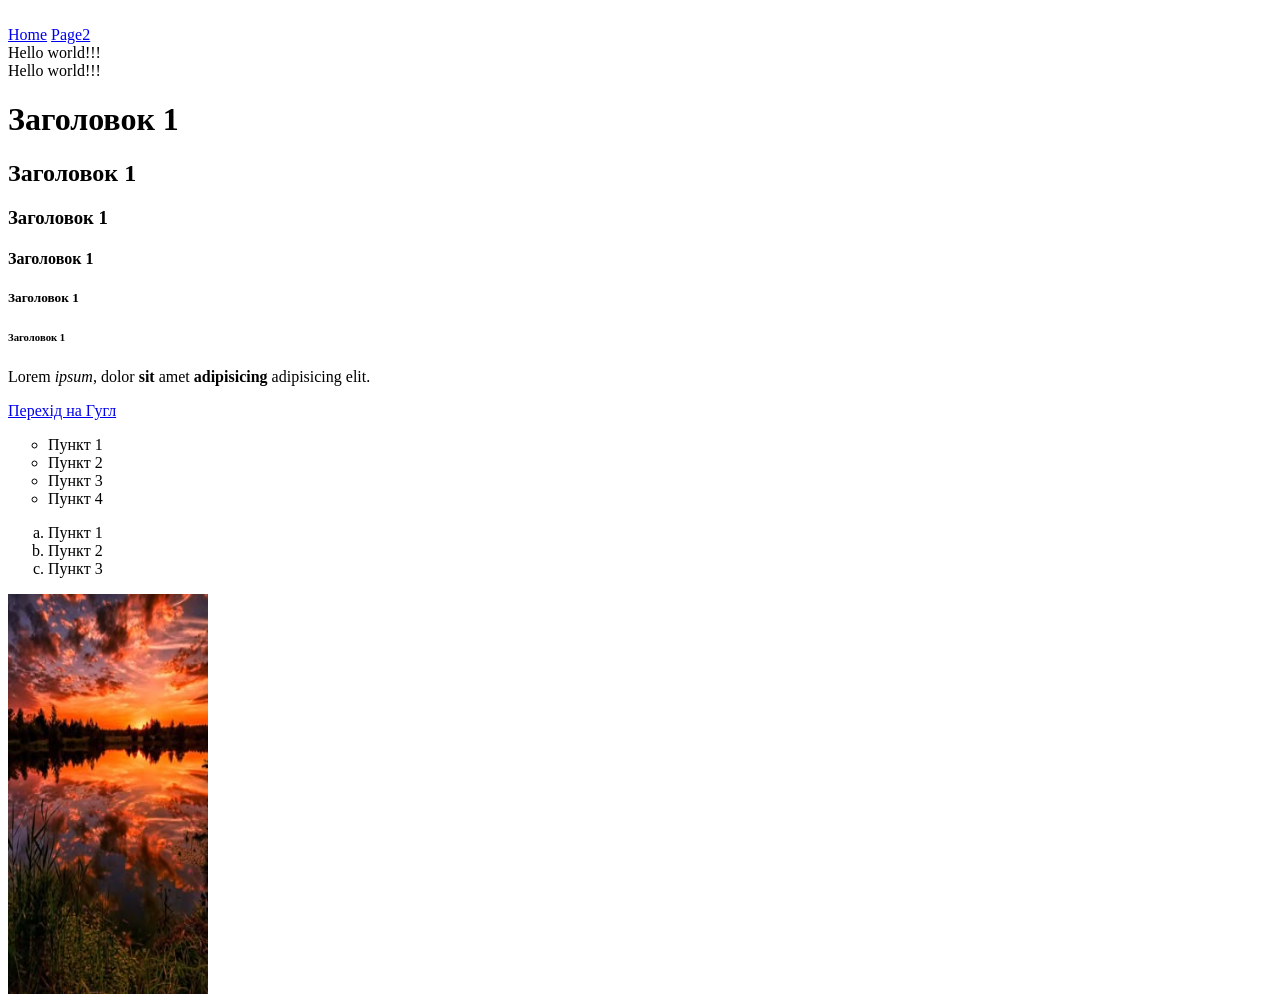
==== index.html @ eae3dd59 "first commit" ====
<!DOCTYPE ttml>
<html>
    <head>
        <meta charset="UTF-8">
    </head>
    <body>
        <br>
        <header>
            <nav>
                <a href="./index.html">Home</a>
                <a href="./pages/page2.html">Page2</a>
            </nav>
        </header>
        Hello world!!!
        <br>
        Hello world!!!
        <h1>Заголовок 1</h1>
        <h2>Заголовок 1</h2>
        <h3>Заголовок 1</h3>
        <h4>Заголовок 1</h4>
        <h5>Заголовок 1</h5>
        <h6>Заголовок 1</h6>
        <p>Lorem <em>ipsum</em>, dolor <b>sit</b> amet <strong>adipisicing</strong> adipisicing elit.</p>
        <a href="http://google.com.ua" target="_blank">Перехід на Гугл</a>
        <ul type="circle">
            <li>Пункт 1</li>
            <li>Пункт 2</li>
            <li>Пункт 3</li>
            <li>Пункт 4</li>
        </ul>

        <ol  type="a"> 
            <li>Пункт 1</li>
            <li>Пункт 2</li>
            <li>Пункт 3</li>
        </ol>

        <img src="./images/1.jpg" width="200" height="400">

    </body>
</html>
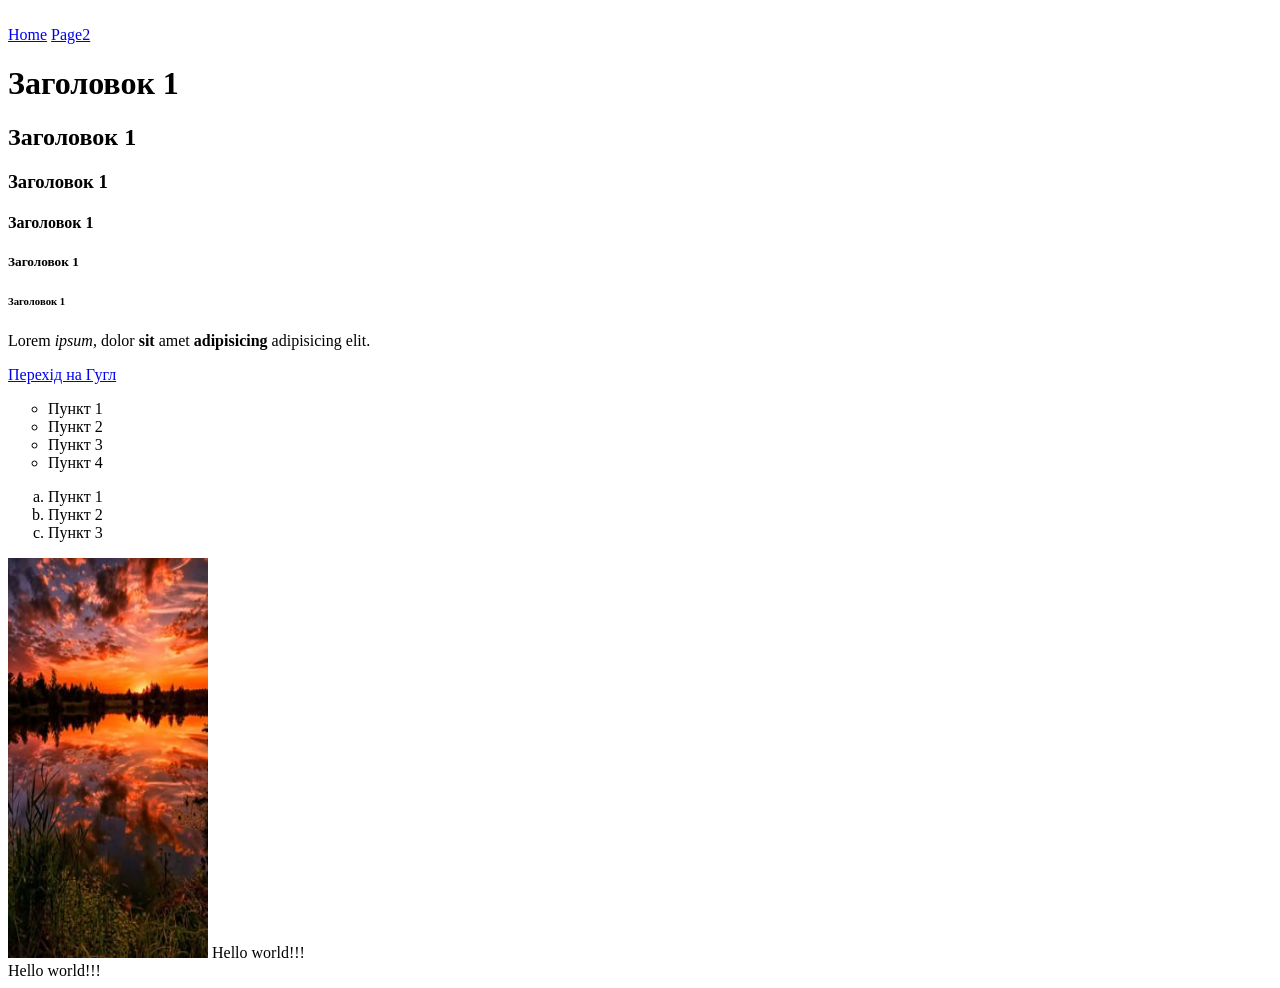
==== commit 42e2e910: "second commit" ====
--- a/index.html
+++ b/index.html
@@ -11,9 +11,7 @@
                 <a href="./pages/page2.html">Page2</a>
             </nav>
         </header>
-        Hello world!!!
-        <br>
-        Hello world!!!
+        
         <h1>Заголовок 1</h1>
         <h2>Заголовок 1</h2>
         <h3>Заголовок 1</h3>
@@ -36,6 +34,9 @@
         </ol>
 
         <img src="./images/1.jpg" width="200" height="400">
+        Hello world!!!
+        <br>
+        Hello world!!!
 
     </body>
 </html>
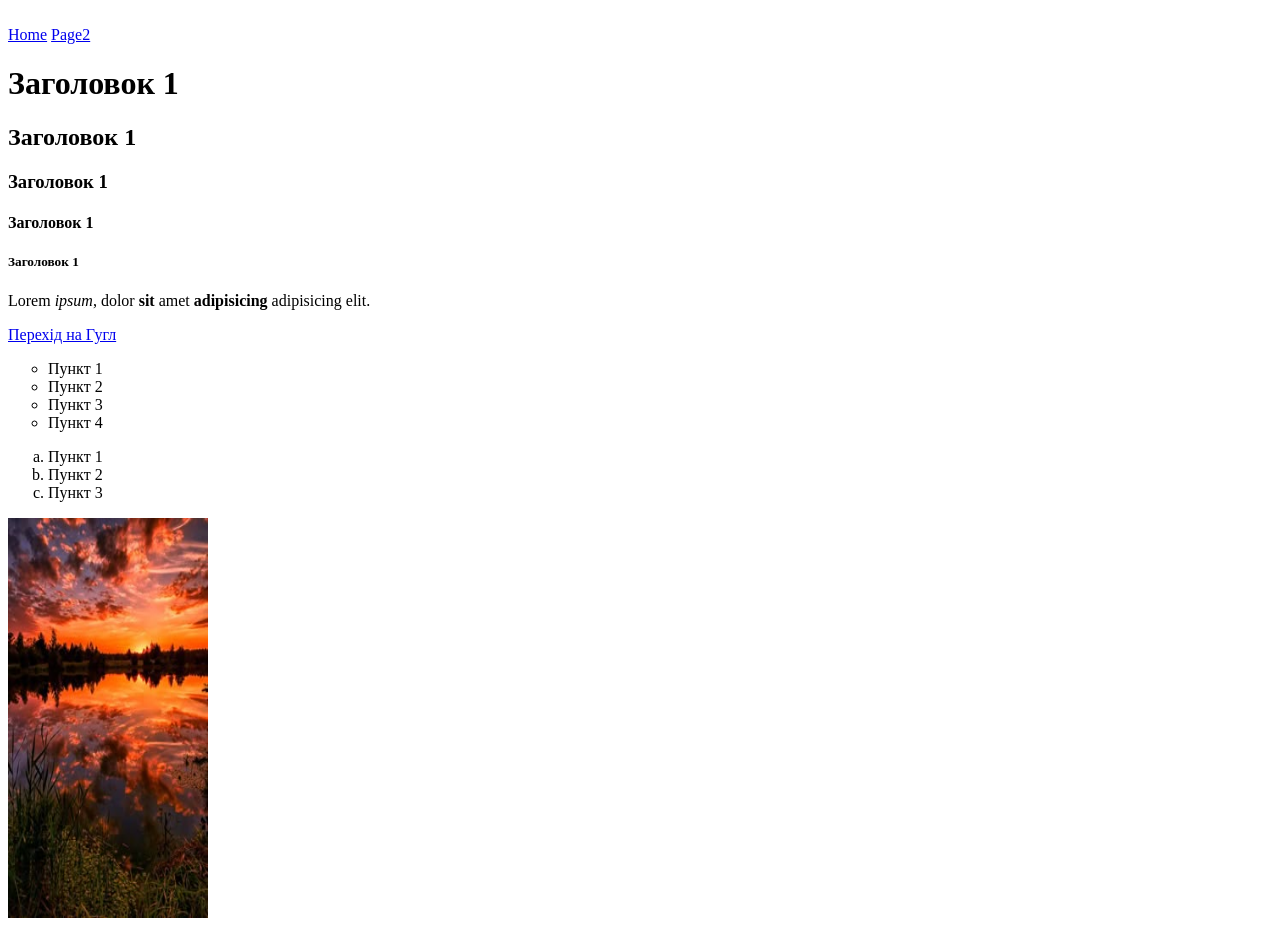
==== commit a39042cb: "3th commit" ====
--- a/index.html
+++ b/index.html
@@ -9,6 +9,7 @@
             <nav>
                 <a href="./index.html">Home</a>
                 <a href="./pages/page2.html">Page2</a>
+                
             </nav>
         </header>
         
@@ -17,7 +18,7 @@
         <h3>Заголовок 1</h3>
         <h4>Заголовок 1</h4>
         <h5>Заголовок 1</h5>
-        <h6>Заголовок 1</h6>
+        
         <p>Lorem <em>ipsum</em>, dolor <b>sit</b> amet <strong>adipisicing</strong> adipisicing elit.</p>
         <a href="http://google.com.ua" target="_blank">Перехід на Гугл</a>
         <ul type="circle">
@@ -34,9 +35,7 @@
         </ol>
 
         <img src="./images/1.jpg" width="200" height="400">
-        Hello world!!!
-        <br>
-        Hello world!!!
+       
 
     </body>
 </html>
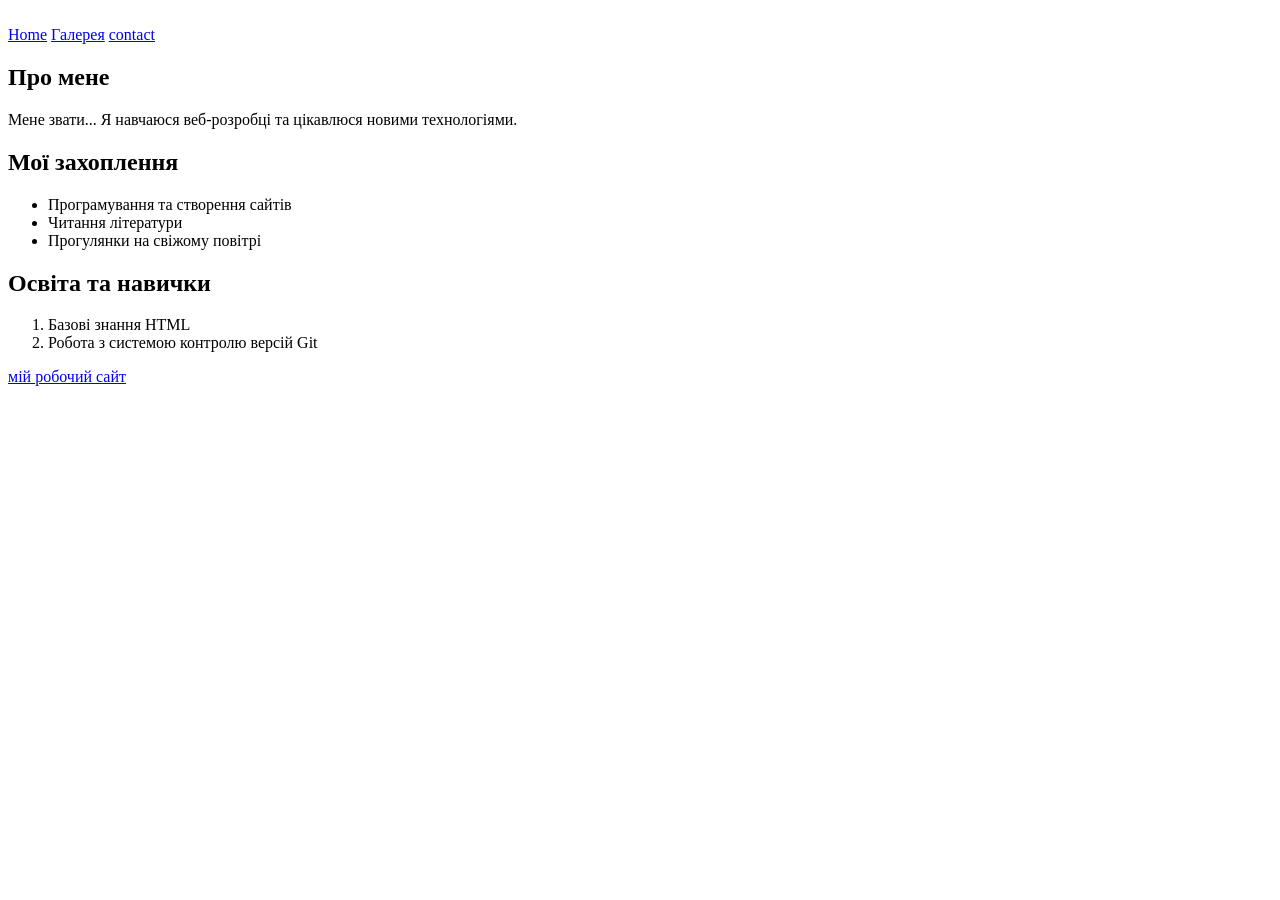
==== commit c83bd77e: "3th commit" ====
--- a/index.html
+++ b/index.html
@@ -8,33 +8,36 @@
         <header>
             <nav>
                 <a href="./index.html">Home</a>
-                <a href="./pages/page2.html">Page2</a>
+                <a href="./pages/gallery.html">Галерея</a>
+                <a href="./pages/contact.html">contact</a>
+                
                 
             </nav>
         </header>
         
-        <h1>Заголовок 1</h1>
-        <h2>Заголовок 1</h2>
-        <h3>Заголовок 1</h3>
-        <h4>Заголовок 1</h4>
-        <h5>Заголовок 1</h5>
-        
-        <p>Lorem <em>ipsum</em>, dolor <b>sit</b> amet <strong>adipisicing</strong> adipisicing elit.</p>
-        <a href="http://google.com.ua" target="_blank">Перехід на Гугл</a>
-        <ul type="circle">
-            <li>Пункт 1</li>
-            <li>Пункт 2</li>
-            <li>Пункт 3</li>
-            <li>Пункт 4</li>
+        <h2>Про мене</h2>
+        <p>Мене звати... Я навчаюся веб-розробці та цікавлюся новими технологіями.</p>
+
+        <h2>Мої захоплення</h2>
+        <ul>
+            <li>Програмування та створення сайтів</li>
+            <li>Читання літератури</li>
+            <li>Прогулянки на свіжому повітрі</li>
         </ul>
 
-        <ol  type="a"> 
-            <li>Пункт 1</li>
-            <li>Пункт 2</li>
-            <li>Пункт 3</li>
+        <h2>Освіта та навички</h2>
+        <ol>
+            <li>Базові знання HTML</li>
+            <li>Робота з системою контролю версій Git</li>
         </ol>
+    </main>
+        
+        
+        <a href="https://sites.google.com/d/1xcZzbOsRY-o09RCdGWIN0f4w14UVZyZB/p/1UopSljfheFiYR3fvcqRSMJwJ-lRNqCbc/edit" target="_blank">мій робочий сайт</a>
+        <ul type="circle">
+            
 
-        <img src="./images/1.jpg" width="200" height="400">
+        
        
 
     </body>
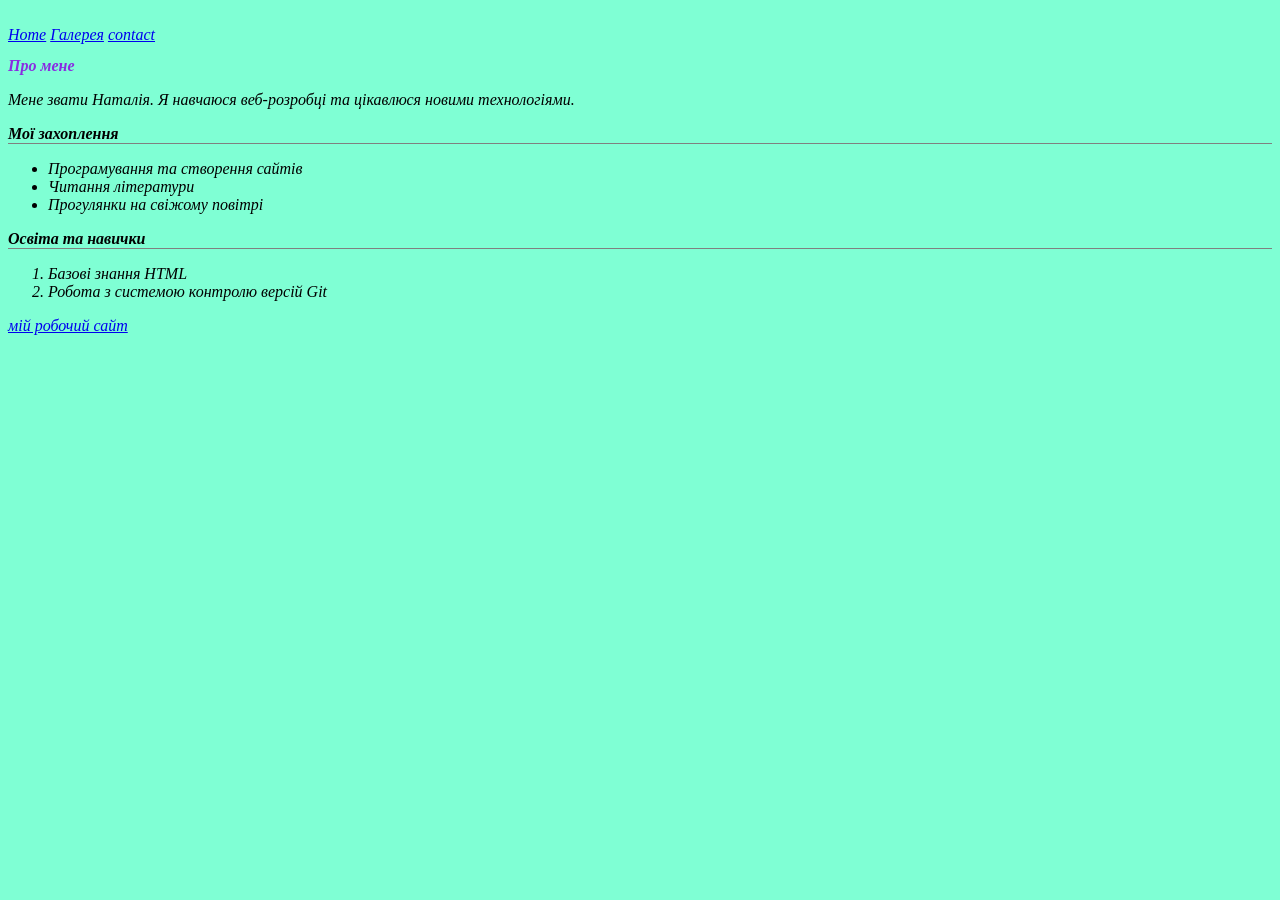
==== commit bc29e617: "4 commit" ====
--- a/index.html
+++ b/index.html
@@ -2,6 +2,8 @@
 <html>
     <head>
         <meta charset="UTF-8">
+        <link href="style.css" type="text/css" rel="stylesheet">
+        
     </head>
     <body>
         <br>
@@ -15,17 +17,18 @@
             </nav>
         </header>
         
-        <h2>Про мене</h2>
-        <p>Мене звати... Я навчаюся веб-розробці та цікавлюся новими технологіями.</p>
+        <h2 id="about-title">Про мене</h2> 
 
-        <h2>Мої захоплення</h2>
+        <p>Мене звати Наталія. Я навчаюся веб-розробці та цікавлюся новими технологіями.</p>
+
+        <h2 class="section-title">Мої захоплення</h2>
         <ul>
             <li>Програмування та створення сайтів</li>
             <li>Читання літератури</li>
             <li>Прогулянки на свіжому повітрі</li>
         </ul>
 
-        <h2>Освіта та навички</h2>
+        <h2 class="section-title">Освіта та навички</h2>
         <ol>
             <li>Базові знання HTML</li>
             <li>Робота з системою контролю версій Git</li>
--- a/style.css
+++ b/style.css
@@ -0,0 +1,5 @@
+body{background-color: aquamarine;}
+*{font-size: medium;}
+*{font-style: italic;}
+#about-title {color: blueviolet;}
+.section-title {border-bottom: 1px solid gray;}
